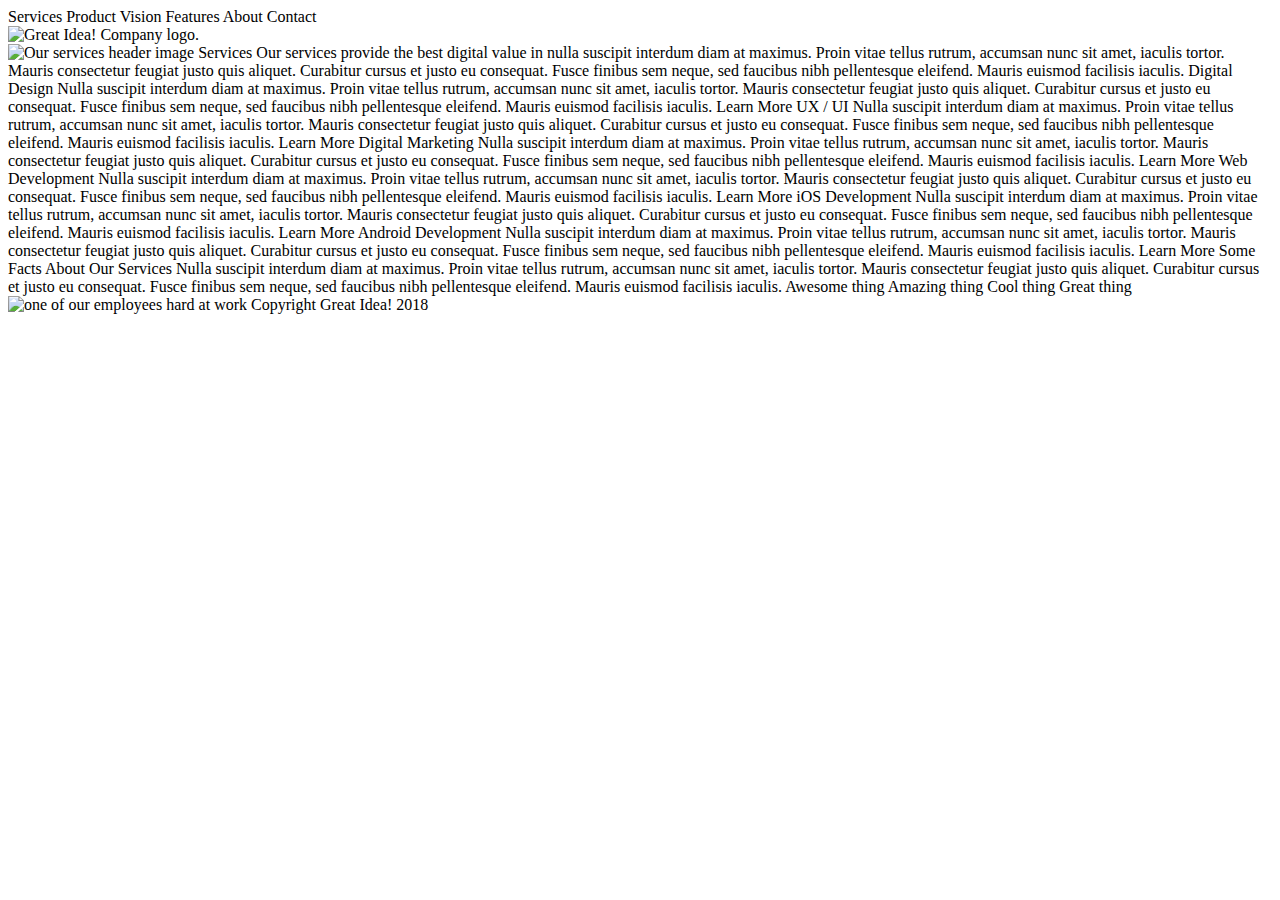
==== great-idea/services.html @ 619346fd "Added Tags for Nav and Header" ====
<!doctype html>

<html lang="en">
<head>
  <meta charset="utf-8">

  <title>Great Idea!</title>

  <link href="https://fonts.googleapis.com/css?family=Bangers|Titillium+Web" rel="stylesheet">
  <link rel="stylesheet" href="css/index.css">

  <!--[if lt IE 9]>
    <script src="https://cdnjs.cloudflare.com/ajax/libs/html5shiv/3.7.3/html5shiv.js"></script>
  <![endif]-->
</head>

<body>

  <div id="navbar">
    <header>
    <nav>
      <a>Services</a>
      <a>Product</a>
      <a>Vision</a>
      <a>Features</a>
      <a>About</a>
      <a>Contact</a>
    </nav>
    <img class="logo" src="img/logo.png" alt="Great Idea! Company logo.">
  
  </header>
  </div>


<img class="services-header-img" src="img/services-header.jpg" alt="Our services header image">

Services

Our services provide the best digital value in nulla suscipit interdum diam at maximus. Proin vitae tellus rutrum, accumsan nunc sit amet, iaculis tortor. Mauris consectetur feugiat justo quis aliquet. Curabitur cursus et justo eu consequat. Fusce finibus sem neque, sed faucibus nibh pellentesque eleifend. Mauris euismod facilisis iaculis.


Digital Design

Nulla suscipit interdum diam at maximus. Proin vitae tellus rutrum, accumsan nunc sit amet, iaculis tortor. Mauris consectetur feugiat justo quis aliquet. Curabitur cursus et justo eu consequat. Fusce finibus sem neque, sed faucibus nibh pellentesque
eleifend. Mauris euismod facilisis iaculis.

Learn More



UX / UI

Nulla suscipit interdum diam at maximus. Proin vitae tellus rutrum, accumsan nunc sit amet, iaculis tortor. Mauris consectetur feugiat justo quis aliquet. Curabitur cursus et justo eu consequat. Fusce finibus sem neque, sed faucibus nibh pellentesque
eleifend. Mauris euismod facilisis iaculis.

Learn More



Digital Marketing

Nulla suscipit interdum diam at maximus. Proin vitae tellus rutrum, accumsan nunc sit amet, iaculis tortor. Mauris consectetur feugiat justo quis aliquet. Curabitur cursus et justo eu consequat. Fusce finibus sem neque, sed faucibus nibh pellentesque
eleifend. Mauris euismod facilisis iaculis.

Learn More



Web Development

Nulla suscipit interdum diam at maximus. Proin vitae tellus rutrum, accumsan nunc sit amet, iaculis tortor. Mauris consectetur feugiat justo quis aliquet. Curabitur cursus et justo eu consequat. Fusce finibus sem neque, sed faucibus nibh pellentesque
eleifend. Mauris euismod facilisis iaculis.

Learn More



iOS Development

Nulla suscipit interdum diam at maximus. Proin vitae tellus rutrum, accumsan nunc sit amet, iaculis tortor. Mauris consectetur feugiat justo quis aliquet. Curabitur cursus et justo eu consequat. Fusce finibus sem neque, sed faucibus nibh pellentesque
eleifend. Mauris euismod facilisis iaculis.

Learn More



Android Development

Nulla suscipit interdum diam at maximus. Proin vitae tellus rutrum, accumsan nunc sit amet, iaculis tortor. Mauris consectetur feugiat justo quis aliquet. Curabitur cursus et justo eu consequat. Fusce finibus sem neque, sed faucibus nibh pellentesque
eleifend. Mauris euismod facilisis iaculis.

Learn More


Some Facts About Our Services

Nulla suscipit interdum diam at maximus. Proin vitae tellus rutrum, accumsan nunc sit amet, iaculis tortor. Mauris consectetur feugiat justo quis aliquet. Curabitur cursus et justo eu consequat. Fusce finibus sem neque, sed faucibus nibh pellentesque
eleifend. Mauris euismod facilisis iaculis.


Awesome thing
Amazing thing
Cool thing
Great thing

<img class="services-info-img" src="img/services-info.png" alt="one of our employees hard at work">

Copyright Great Idea! 2018

</body>

</html>
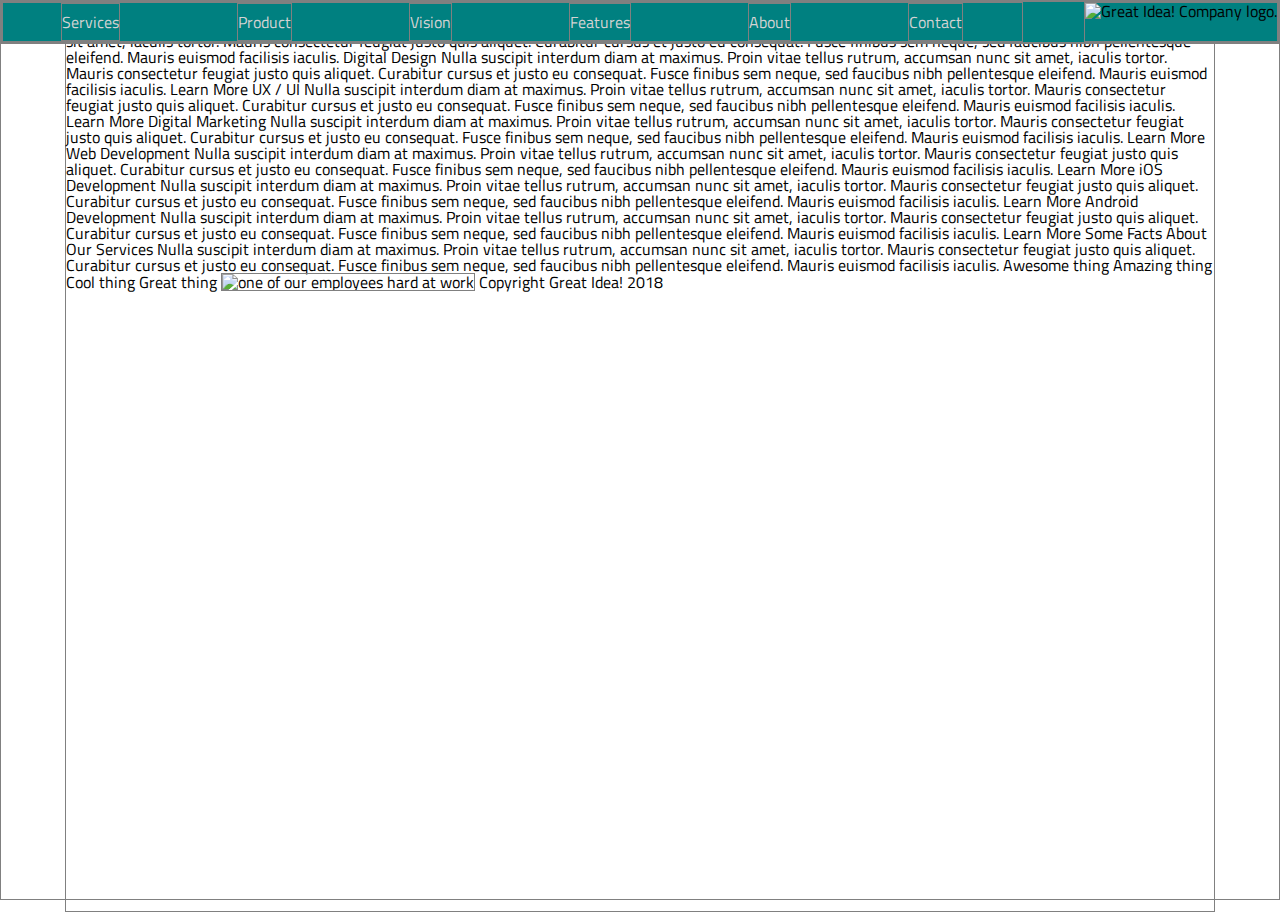
==== commit cd2fce18: "began to add flexbox properties" ====
--- a/great-idea/services.html
+++ b/great-idea/services.html
@@ -1,6 +1,7 @@
 <!doctype html>
 
 <html lang="en">
+
 <head>
   <meta charset="utf-8">
 
@@ -18,94 +19,110 @@
 
   <div id="navbar">
     <header>
-    <nav>
-      <a>Services</a>
-      <a>Product</a>
-      <a>Vision</a>
-      <a>Features</a>
-      <a>About</a>
-      <a>Contact</a>
-    </nav>
-    <img class="logo" src="img/logo.png" alt="Great Idea! Company logo.">
-  
-  </header>
+      <nav>
+        <a>Services</a>
+        <a>Product</a>
+        <a>Vision</a>
+        <a>Features</a>
+        <a>About</a>
+        <a>Contact</a>
+      </nav>
+      <img class="logo" src="img/logo.png" alt="Great Idea! Company logo.">
+
+    </header>
   </div>
 
 
-<img class="services-header-img" src="img/services-header.jpg" alt="Our services header image">
+  <img class="services-header-img" src="img/services-header.jpg" alt="Our services header image">
 
-Services
+  Services
 
-Our services provide the best digital value in nulla suscipit interdum diam at maximus. Proin vitae tellus rutrum, accumsan nunc sit amet, iaculis tortor. Mauris consectetur feugiat justo quis aliquet. Curabitur cursus et justo eu consequat. Fusce finibus sem neque, sed faucibus nibh pellentesque eleifend. Mauris euismod facilisis iaculis.
+  Our services provide the best digital value in nulla suscipit interdum diam at maximus. Proin vitae tellus rutrum,
+  accumsan nunc sit amet, iaculis tortor. Mauris consectetur feugiat justo quis aliquet. Curabitur cursus et justo eu
+  consequat. Fusce finibus sem neque, sed faucibus nibh pellentesque eleifend. Mauris euismod facilisis iaculis.
 
 
-Digital Design
+  Digital Design
 
-Nulla suscipit interdum diam at maximus. Proin vitae tellus rutrum, accumsan nunc sit amet, iaculis tortor. Mauris consectetur feugiat justo quis aliquet. Curabitur cursus et justo eu consequat. Fusce finibus sem neque, sed faucibus nibh pellentesque
-eleifend. Mauris euismod facilisis iaculis.
+  Nulla suscipit interdum diam at maximus. Proin vitae tellus rutrum, accumsan nunc sit amet, iaculis tortor. Mauris
+  consectetur feugiat justo quis aliquet. Curabitur cursus et justo eu consequat. Fusce finibus sem neque, sed faucibus
+  nibh pellentesque
+  eleifend. Mauris euismod facilisis iaculis.
 
-Learn More
+  Learn More
 
 
 
-UX / UI
+  UX / UI
 
-Nulla suscipit interdum diam at maximus. Proin vitae tellus rutrum, accumsan nunc sit amet, iaculis tortor. Mauris consectetur feugiat justo quis aliquet. Curabitur cursus et justo eu consequat. Fusce finibus sem neque, sed faucibus nibh pellentesque
-eleifend. Mauris euismod facilisis iaculis.
+  Nulla suscipit interdum diam at maximus. Proin vitae tellus rutrum, accumsan nunc sit amet, iaculis tortor. Mauris
+  consectetur feugiat justo quis aliquet. Curabitur cursus et justo eu consequat. Fusce finibus sem neque, sed faucibus
+  nibh pellentesque
+  eleifend. Mauris euismod facilisis iaculis.
 
-Learn More
+  Learn More
 
 
 
-Digital Marketing
+  Digital Marketing
 
-Nulla suscipit interdum diam at maximus. Proin vitae tellus rutrum, accumsan nunc sit amet, iaculis tortor. Mauris consectetur feugiat justo quis aliquet. Curabitur cursus et justo eu consequat. Fusce finibus sem neque, sed faucibus nibh pellentesque
-eleifend. Mauris euismod facilisis iaculis.
+  Nulla suscipit interdum diam at maximus. Proin vitae tellus rutrum, accumsan nunc sit amet, iaculis tortor. Mauris
+  consectetur feugiat justo quis aliquet. Curabitur cursus et justo eu consequat. Fusce finibus sem neque, sed faucibus
+  nibh pellentesque
+  eleifend. Mauris euismod facilisis iaculis.
 
-Learn More
+  Learn More
 
 
 
-Web Development
+  Web Development
 
-Nulla suscipit interdum diam at maximus. Proin vitae tellus rutrum, accumsan nunc sit amet, iaculis tortor. Mauris consectetur feugiat justo quis aliquet. Curabitur cursus et justo eu consequat. Fusce finibus sem neque, sed faucibus nibh pellentesque
-eleifend. Mauris euismod facilisis iaculis.
+  Nulla suscipit interdum diam at maximus. Proin vitae tellus rutrum, accumsan nunc sit amet, iaculis tortor. Mauris
+  consectetur feugiat justo quis aliquet. Curabitur cursus et justo eu consequat. Fusce finibus sem neque, sed faucibus
+  nibh pellentesque
+  eleifend. Mauris euismod facilisis iaculis.
 
-Learn More
+  Learn More
 
 
 
-iOS Development
+  iOS Development
 
-Nulla suscipit interdum diam at maximus. Proin vitae tellus rutrum, accumsan nunc sit amet, iaculis tortor. Mauris consectetur feugiat justo quis aliquet. Curabitur cursus et justo eu consequat. Fusce finibus sem neque, sed faucibus nibh pellentesque
-eleifend. Mauris euismod facilisis iaculis.
+  Nulla suscipit interdum diam at maximus. Proin vitae tellus rutrum, accumsan nunc sit amet, iaculis tortor. Mauris
+  consectetur feugiat justo quis aliquet. Curabitur cursus et justo eu consequat. Fusce finibus sem neque, sed faucibus
+  nibh pellentesque
+  eleifend. Mauris euismod facilisis iaculis.
 
-Learn More
+  Learn More
 
 
 
-Android Development
+  Android Development
 
-Nulla suscipit interdum diam at maximus. Proin vitae tellus rutrum, accumsan nunc sit amet, iaculis tortor. Mauris consectetur feugiat justo quis aliquet. Curabitur cursus et justo eu consequat. Fusce finibus sem neque, sed faucibus nibh pellentesque
-eleifend. Mauris euismod facilisis iaculis.
+  Nulla suscipit interdum diam at maximus. Proin vitae tellus rutrum, accumsan nunc sit amet, iaculis tortor. Mauris
+  consectetur feugiat justo quis aliquet. Curabitur cursus et justo eu consequat. Fusce finibus sem neque, sed faucibus
+  nibh pellentesque
+  eleifend. Mauris euismod facilisis iaculis.
 
-Learn More
+  Learn More
 
 
-Some Facts About Our Services
+  Some Facts About Our Services
 
-Nulla suscipit interdum diam at maximus. Proin vitae tellus rutrum, accumsan nunc sit amet, iaculis tortor. Mauris consectetur feugiat justo quis aliquet. Curabitur cursus et justo eu consequat. Fusce finibus sem neque, sed faucibus nibh pellentesque
-eleifend. Mauris euismod facilisis iaculis.
+  Nulla suscipit interdum diam at maximus. Proin vitae tellus rutrum, accumsan nunc sit amet, iaculis tortor. Mauris
+  consectetur feugiat justo quis aliquet. Curabitur cursus et justo eu consequat. Fusce finibus sem neque, sed faucibus
+  nibh pellentesque
+  eleifend. Mauris euismod facilisis iaculis.
 
 
-Awesome thing
-Amazing thing
-Cool thing
-Great thing
+  Awesome thing
+  Amazing thing
+  Cool thing
+  Great thing
 
-<img class="services-info-img" src="img/services-info.png" alt="one of our employees hard at work">
+  <img class="services-info-img" src="img/services-info.png" alt="one of our employees hard at work">
 
-Copyright Great Idea! 2018
+  Copyright Great Idea! 2018
 
 </body>
 
--- a/great-idea/css/index.css
+++ b/great-idea/css/index.css
@@ -0,0 +1,161 @@
+/* http://meyerweb.com/eric/tools/css/reset/ 
+   v2.0 | 20110126
+   License: none (public domain)
+*/
+
+html, body, div, span, applet, object, iframe,
+h1, h2, h3, h4, h5, h6, p, blockquote, pre,
+a, abbr, acronym, address, big, cite, code,
+del, dfn, em, img, ins, kbd, q, s, samp,
+small, strike, strong, sub, sup, tt, var,
+b, u, i, center,
+dl, dt, dd, ol, ul, li,
+fieldset, form, label, legend,
+table, caption, tbody, tfoot, thead, tr, th, td,
+article, aside, canvas, details, embed, 
+figure, figcaption, footer, header, hgroup, 
+menu, nav, output, ruby, section, summary,
+time, mark, audio, video {
+	margin: 0;
+	padding: 0;
+	font-size: 100%;
+	font: inherit;
+	vertical-align: baseline;
+  	max-width:100%; 
+  	border:1px solid grey;
+}
+/* HTML5 display-role reset for older browsers */
+article, aside, details, figcaption, figure, 
+footer, header, hgroup, menu, nav, section {
+	display: block;
+}
+body {
+	line-height: 1;
+}
+ol, ul {
+	list-style: none;
+}
+blockquote, q {
+	quotes: none;
+}
+blockquote:before, blockquote:after,
+q:before, q:after {
+	content: '';
+	content: none;
+}
+table {
+	border-collapse: collapse;
+	border-spacing: 0;
+}
+
+/* Set every element's box-sizing to border-box */
+* {
+    box-sizing: border-box;
+}
+
+html, body {
+    height: 100%;
+    font-family: 'Titillium Web', sans-serif;
+}
+
+h1, h2, h3, h4, h5 {
+    font-family: 'Bangers', cursive;
+    letter-spacing: 1px;
+	margin-bottom: 15px;
+	
+}
+
+/* Your code starts here! */
+body {
+	margin: 1% 5%;
+}
+/* Header */
+
+header {
+	display: flex;
+	justify-content: space-between;
+}
+
+/* nav */
+#navbar {
+	width: 100%;
+	background-color: teal;
+	position: fixed;
+	left: 0;
+	top: 0;
+}
+
+nav {
+	width: 80%;
+	height: 40px;
+	text-align: center;
+	max-height: 100%;
+	display: flex;
+	justify-content: space-around;
+}
+
+nav a{
+	height: 100%;
+	padding:  10px 0;
+	vertical-align: middle;
+	color: lightgrey;
+}
+
+/* Main */
+.main {
+	width: 100%;
+	margin-top: 100px;
+	display: flex;
+	justify-content: space-around;
+	align-items: center;
+
+}
+#get-started{
+	background-color: inherit;
+	border: 2px solid black;
+	padding: 5px 30px;
+}
+
+.left-side {
+	text-align: center;
+}
+
+h1 {
+	font-size: 6em;
+}
+div.left-side a {
+	margin-bottom: 30px;
+	border: 2px solid black;
+}
+
+/* Contents */
+.contents-container{
+	display: flex;
+	flex-wrap: wrap;
+}
+
+.above-image section{
+}
+.below-image section{
+}
+.middle-img {
+	width: 100%;
+}
+
+hr {
+	color: grey;
+	border: 1px solid grey;
+}
+
+/* footer */
+footer{
+	width: 100%;
+}
+address {
+	width: 20%;
+}
+
+.copyright {
+	text-align: center;
+	width: 100%;
+}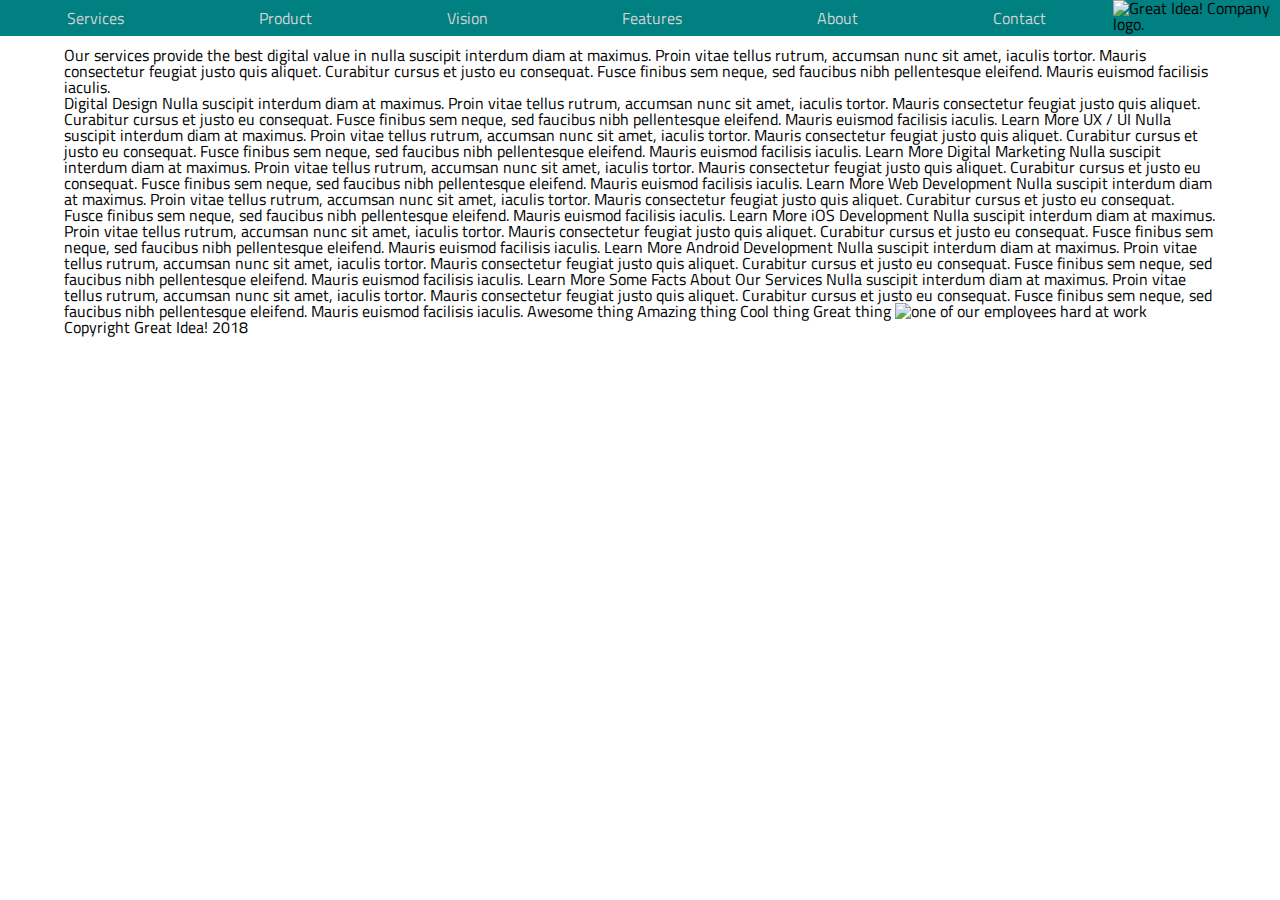
==== commit 8b85681b: "finished first page, starting on services page" ====
--- a/great-idea/services.html
+++ b/great-idea/services.html
@@ -35,12 +35,15 @@
 
   <img class="services-header-img" src="img/services-header.jpg" alt="Our services header image">
 
-  Services
+  <section>
+    <h2>Services</h2>
 
-  Our services provide the best digital value in nulla suscipit interdum diam at maximus. Proin vitae tellus rutrum,
-  accumsan nunc sit amet, iaculis tortor. Mauris consectetur feugiat justo quis aliquet. Curabitur cursus et justo eu
-  consequat. Fusce finibus sem neque, sed faucibus nibh pellentesque eleifend. Mauris euismod facilisis iaculis.
-
+    <p>Our services provide the best digital value in nulla suscipit interdum diam at maximus. Proin vitae tellus
+      rutrum,
+      accumsan nunc sit amet, iaculis tortor. Mauris consectetur feugiat justo quis aliquet. Curabitur cursus et justo
+      eu
+      consequat. Fusce finibus sem neque, sed faucibus nibh pellentesque eleifend. Mauris euismod facilisis iaculis.</p>
+  </section>
 
   Digital Design
 
--- a/great-idea/css/index.css
+++ b/great-idea/css/index.css
@@ -22,7 +22,7 @@
 	font: inherit;
 	vertical-align: baseline;
   	max-width:100%; 
-  	border:1px solid grey;
+  	/* border:1px solid grey; */
 }
 /* HTML5 display-role reset for older browsers */
 article, aside, details, figcaption, figure, 
@@ -67,7 +67,7 @@
 
 /* Your code starts here! */
 body {
-	margin: 1% 5%;
+	margin: 0 5%;
 }
 /* Header */
 
@@ -86,8 +86,7 @@
 }
 
 nav {
-	width: 80%;
-	height: 40px;
+	width: 100%;
 	text-align: center;
 	max-height: 100%;
 	display: flex;
@@ -121,7 +120,7 @@
 }
 
 h1 {
-	font-size: 6em;
+	font-size: 5em;
 }
 div.left-side a {
 	margin-bottom: 30px;
@@ -132,12 +131,30 @@
 .contents-container{
 	display: flex;
 	flex-wrap: wrap;
+	
 }
 
-.above-image section{
+.above-image{
+	display: flex;
+	justify-content: space-between;
+	padding-bottom: 5%;
+	width: 100%;
 }
-.below-image section{
+
+.about {
+	margin-left: 3%;
 }
+
+.below-image{
+	display: flex;
+	justify-content: space-between;
+	padding-top: 5%;
+}
+
+.product {
+	margin: 0 3%;
+}
+
 .middle-img {
 	width: 100%;
 }
@@ -145,6 +162,7 @@
 hr {
 	color: grey;
 	border: 1px solid grey;
+	margin: 50px 0;
 }
 
 /* footer */
@@ -158,4 +176,5 @@
 .copyright {
 	text-align: center;
 	width: 100%;
+	padding-top: 5%;
 }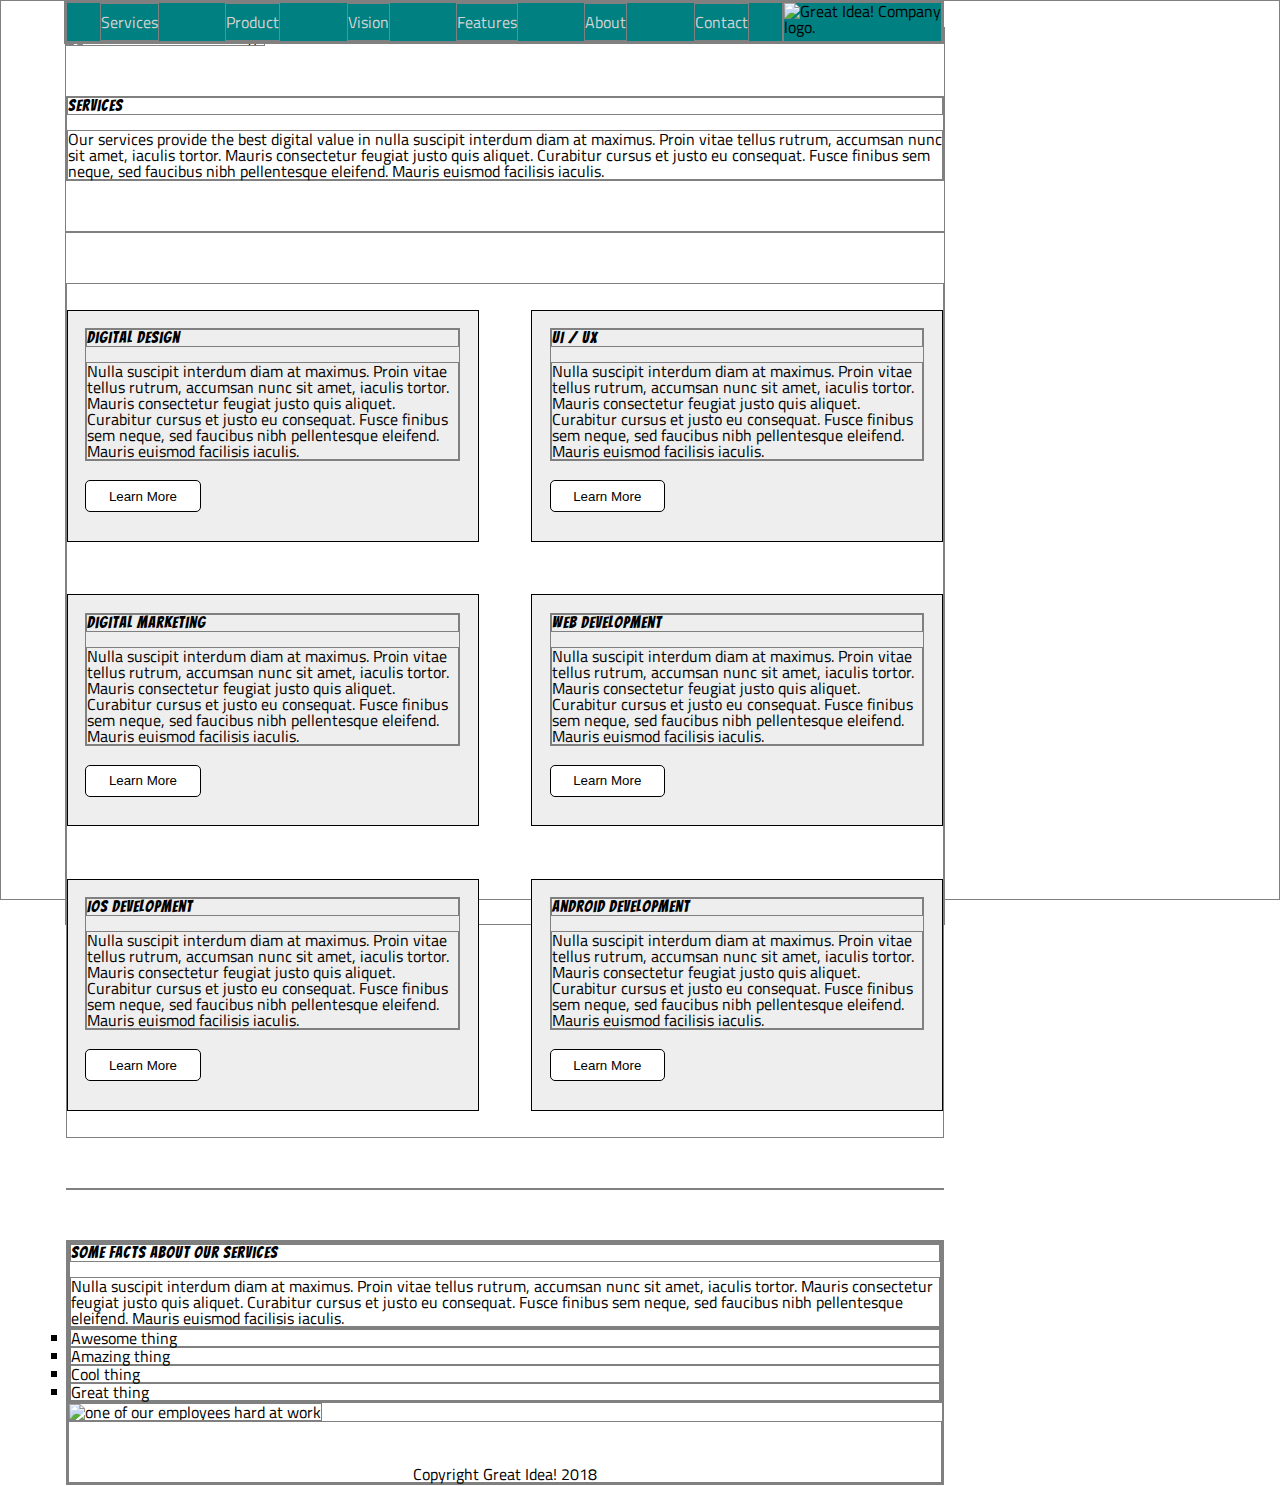
==== commit 8bc5f76a: "Nearly done with second page, haven't started stretch goals" ====
--- a/great-idea/services.html
+++ b/great-idea/services.html
@@ -15,9 +15,9 @@
   <![endif]-->
 </head>
 
-<body>
+<body id="services">
 
-  <div id="navbar">
+  <div id="navbar-services">
     <header>
       <nav>
         <a>Services</a>
@@ -35,9 +35,10 @@
 
   <img class="services-header-img" src="img/services-header.jpg" alt="Our services header image">
 
-  <section>
+
+
+  <section id="services-about">
     <h2>Services</h2>
-
     <p>Our services provide the best digital value in nulla suscipit interdum diam at maximus. Proin vitae tellus
       rutrum,
       accumsan nunc sit amet, iaculis tortor. Mauris consectetur feugiat justo quis aliquet. Curabitur cursus et justo
@@ -45,88 +46,127 @@
       consequat. Fusce finibus sem neque, sed faucibus nibh pellentesque eleifend. Mauris euismod facilisis iaculis.</p>
   </section>
 
-  Digital Design
+  <hr>
+  <div class="services-content">
+    <div>
+      <section>
+        <h3>Digital Design</h3>
 
-  Nulla suscipit interdum diam at maximus. Proin vitae tellus rutrum, accumsan nunc sit amet, iaculis tortor. Mauris
-  consectetur feugiat justo quis aliquet. Curabitur cursus et justo eu consequat. Fusce finibus sem neque, sed faucibus
-  nibh pellentesque
-  eleifend. Mauris euismod facilisis iaculis.
+        <p>Nulla suscipit interdum diam at maximus. Proin vitae tellus rutrum, accumsan nunc sit amet, iaculis tortor.
+          Mauris
+          consectetur feugiat justo quis aliquet. Curabitur cursus et justo eu consequat. Fusce finibus sem neque, sed
+          faucibus
+          nibh pellentesque
+          eleifend. Mauris euismod facilisis iaculis.</p>
+      </section>
 
-  Learn More
+      <button class="learn-more">Learn More</button>
+    </div>
 
+    <div>
+      <section>
+        <h3>UI / UX</h3>
 
+        <p>Nulla suscipit interdum diam at maximus. Proin vitae tellus rutrum, accumsan nunc sit amet, iaculis tortor.
+          Mauris
+          consectetur feugiat justo quis aliquet. Curabitur cursus et justo eu consequat. Fusce finibus sem neque, sed
+          faucibus
+          nibh pellentesque
+          eleifend. Mauris euismod facilisis iaculis.</p>
+      </section>
 
-  UX / UI
+      <button class="learn-more">Learn More</button>
+    </div>
 
-  Nulla suscipit interdum diam at maximus. Proin vitae tellus rutrum, accumsan nunc sit amet, iaculis tortor. Mauris
-  consectetur feugiat justo quis aliquet. Curabitur cursus et justo eu consequat. Fusce finibus sem neque, sed faucibus
-  nibh pellentesque
-  eleifend. Mauris euismod facilisis iaculis.
+    <div>
+      <section>
+        <h3>Digital Marketing</h3>
 
-  Learn More
+        <p>Nulla suscipit interdum diam at maximus. Proin vitae tellus rutrum, accumsan nunc sit amet, iaculis tortor.
+          Mauris
+          consectetur feugiat justo quis aliquet. Curabitur cursus et justo eu consequat. Fusce finibus sem neque, sed
+          faucibus
+          nibh pellentesque
+          eleifend. Mauris euismod facilisis iaculis.</p>
+      </section>
 
+      <button class="learn-more">Learn More</button>
+    </div>
 
+    <div>
+      <section>
+        <h3>Web Development</h3>
 
-  Digital Marketing
+        <p>Nulla suscipit interdum diam at maximus. Proin vitae tellus rutrum, accumsan nunc sit amet, iaculis tortor.
+          Mauris
+          consectetur feugiat justo quis aliquet. Curabitur cursus et justo eu consequat. Fusce finibus sem neque, sed
+          faucibus
+          nibh pellentesque
+          eleifend. Mauris euismod facilisis iaculis.</p>
+      </section>
 
-  Nulla suscipit interdum diam at maximus. Proin vitae tellus rutrum, accumsan nunc sit amet, iaculis tortor. Mauris
-  consectetur feugiat justo quis aliquet. Curabitur cursus et justo eu consequat. Fusce finibus sem neque, sed faucibus
-  nibh pellentesque
-  eleifend. Mauris euismod facilisis iaculis.
+      <button class="learn-more">Learn More</button>
+    </div>
 
-  Learn More
+    <div>
+      <section>
+        <h3>IOS Development</h3>
 
+        <p>Nulla suscipit interdum diam at maximus. Proin vitae tellus rutrum, accumsan nunc sit amet, iaculis tortor.
+          Mauris
+          consectetur feugiat justo quis aliquet. Curabitur cursus et justo eu consequat. Fusce finibus sem neque, sed
+          faucibus
+          nibh pellentesque
+          eleifend. Mauris euismod facilisis iaculis.</p>
+      </section>
 
+      <button class="learn-more">Learn More</button>
+    </div>
 
-  Web Development
+    <div>
+      <section>
+        <h3>Android Development</h3>
 
-  Nulla suscipit interdum diam at maximus. Proin vitae tellus rutrum, accumsan nunc sit amet, iaculis tortor. Mauris
-  consectetur feugiat justo quis aliquet. Curabitur cursus et justo eu consequat. Fusce finibus sem neque, sed faucibus
-  nibh pellentesque
-  eleifend. Mauris euismod facilisis iaculis.
+        <p>Nulla suscipit interdum diam at maximus. Proin vitae tellus rutrum, accumsan nunc sit amet, iaculis tortor.
+          Mauris
+          consectetur feugiat justo quis aliquet. Curabitur cursus et justo eu consequat. Fusce finibus sem neque, sed
+          faucibus
+          nibh pellentesque
+          eleifend. Mauris euismod facilisis iaculis.</p>
+      </section>
 
-  Learn More
+      <button class="learn-more">Learn More</button>
+    </div>
+  </div>
+  <hr>
 
+  <footer>
+  <div>
+    <div>
+    <section>
+      <h3>Some Facts About Our Services</h3>
+      <p>
+        Nulla suscipit interdum diam at maximus. Proin vitae tellus rutrum, accumsan nunc sit amet, iaculis tortor.
+        Mauris
+        consectetur feugiat justo quis aliquet. Curabitur cursus et justo eu consequat. Fusce finibus sem neque, sed
+        faucibus
+        nibh pellentesque
+        eleifend. Mauris euismod facilisis iaculis.</p>
+    </section>
 
+    <ul>
+      <li>Awesome thing</li>
+      <li>Amazing thing</li>
+      <li>Cool thing</li>
+      <li>Great thing</li>
+    </ul>
+  </div>
 
-  iOS Development
+    <img class="services-info-img" src="img/services-info.png" alt="one of our employees hard at work">
 
-  Nulla suscipit interdum diam at maximus. Proin vitae tellus rutrum, accumsan nunc sit amet, iaculis tortor. Mauris
-  consectetur feugiat justo quis aliquet. Curabitur cursus et justo eu consequat. Fusce finibus sem neque, sed faucibus
-  nibh pellentesque
-  eleifend. Mauris euismod facilisis iaculis.
-
-  Learn More
-
-
-
-  Android Development
-
-  Nulla suscipit interdum diam at maximus. Proin vitae tellus rutrum, accumsan nunc sit amet, iaculis tortor. Mauris
-  consectetur feugiat justo quis aliquet. Curabitur cursus et justo eu consequat. Fusce finibus sem neque, sed faucibus
-  nibh pellentesque
-  eleifend. Mauris euismod facilisis iaculis.
-
-  Learn More
-
-
-  Some Facts About Our Services
-
-  Nulla suscipit interdum diam at maximus. Proin vitae tellus rutrum, accumsan nunc sit amet, iaculis tortor. Mauris
-  consectetur feugiat justo quis aliquet. Curabitur cursus et justo eu consequat. Fusce finibus sem neque, sed faucibus
-  nibh pellentesque
-  eleifend. Mauris euismod facilisis iaculis.
-
-
-  Awesome thing
-  Amazing thing
-  Cool thing
-  Great thing
-
-  <img class="services-info-img" src="img/services-info.png" alt="one of our employees hard at work">
-
-  Copyright Great Idea! 2018
-
+    <p class="copyright">Copyright Great Idea! 2018</p>
+  </div>
+  </footer>
 </body>
 
 </html>--- a/great-idea/css/index.css
+++ b/great-idea/css/index.css
@@ -22,7 +22,7 @@
 	font: inherit;
 	vertical-align: baseline;
   	max-width:100%; 
-  	/* border:1px solid grey; */
+  	border:1px solid grey;
 }
 /* HTML5 display-role reset for older browsers */
 article, aside, details, figcaption, figure, 
@@ -67,7 +67,10 @@
 
 /* Your code starts here! */
 body {
-	margin: 0 5%;
+	margin: 2% 5%;
+}
+#services{
+	width: 880px;
 }
 /* Header */
 
@@ -83,6 +86,16 @@
 	position: fixed;
 	left: 0;
 	top: 0;
+}
+
+#navbar-services {
+	width: 100%;
+	background-color: teal;
+	position: fixed;
+	left: 0;
+	top: 0;
+	width: 880px;
+	margin: 0 5%;
 }
 
 nav {
@@ -177,4 +190,41 @@
 	text-align: center;
 	width: 100%;
 	padding-top: 5%;
-}+}
+
+/* services page */
+
+.services-header-img {
+	margin-bottom: 50px;
+}
+
+.services-content{
+	display:flex;
+	flex-wrap: wrap;
+	justify-content: space-between;
+
+}
+
+.services-content div {
+	flex: 0 47%;
+	padding: 2%;
+	margin: 3% 0;
+	background-color:#eee;
+	border: 1px solid black;
+}
+
+.learn-more {
+	margin: 5% 0 3% 0;
+	padding: 2% 6%;
+	background-color: white;
+	border: 1px solid black;
+	border-radius: 5px;
+}
+
+#services footer{
+	display: flex;
+}
+
+ul {
+	list-style-type: square;
+  }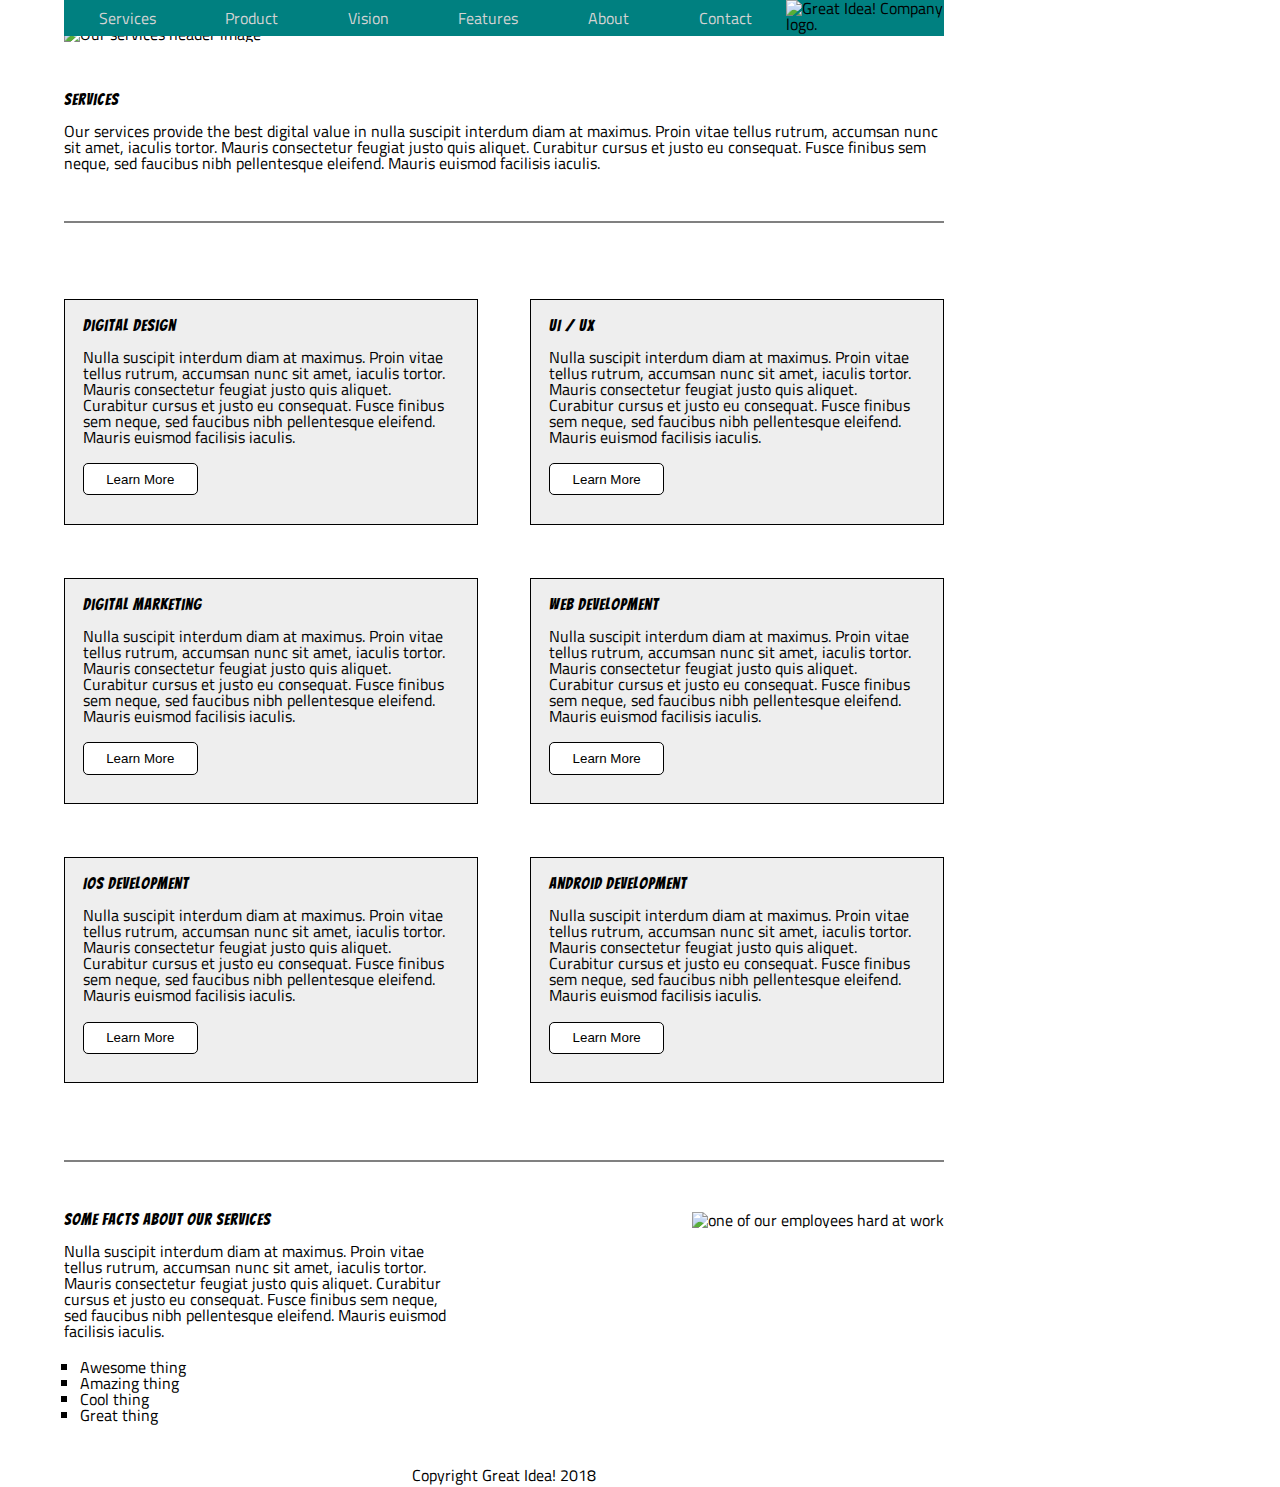
==== commit 6c46b3e0: "finished both pages" ====
--- a/great-idea/services.html
+++ b/great-idea/services.html
@@ -141,31 +141,32 @@
   <hr>
 
   <footer>
-  <div>
-    <div>
-    <section>
-      <h3>Some Facts About Our Services</h3>
-      <p>
-        Nulla suscipit interdum diam at maximus. Proin vitae tellus rutrum, accumsan nunc sit amet, iaculis tortor.
-        Mauris
-        consectetur feugiat justo quis aliquet. Curabitur cursus et justo eu consequat. Fusce finibus sem neque, sed
-        faucibus
-        nibh pellentesque
-        eleifend. Mauris euismod facilisis iaculis.</p>
-    </section>
+    <div class="services-footer-div">
+      <div class="footer-left">
+        <section>
+          <h3>Some Facts About Our Services</h3>
+          <p>
+            Nulla suscipit interdum diam at maximus. Proin vitae tellus rutrum, accumsan nunc sit amet, iaculis tortor.
+            Mauris
+            consectetur feugiat justo quis aliquet. Curabitur cursus et justo eu consequat. Fusce finibus sem neque, sed
+            faucibus
+            nibh pellentesque
+            eleifend. Mauris euismod facilisis iaculis.</p>
+        </section>
 
-    <ul>
-      <li>Awesome thing</li>
-      <li>Amazing thing</li>
-      <li>Cool thing</li>
-      <li>Great thing</li>
-    </ul>
-  </div>
+        <ul>
+          <li>Awesome thing</li>
+          <li>Amazing thing</li>
+          <li>Cool thing</li>
+          <li>Great thing</li>
+        </ul>
+      </div>
+      <div class="footer-right">
+        <img class="services-info-img" src="img/services-info.png" alt="one of our employees hard at work">
+      </div>
+    </div>
+    <p class="copyright">Copyright Great Idea! 2018</p>
 
-    <img class="services-info-img" src="img/services-info.png" alt="one of our employees hard at work">
-
-    <p class="copyright">Copyright Great Idea! 2018</p>
-  </div>
   </footer>
 </body>
 
--- a/great-idea/css/index.css
+++ b/great-idea/css/index.css
@@ -22,7 +22,7 @@
 	font: inherit;
 	vertical-align: baseline;
   	max-width:100%; 
-  	border:1px solid grey;
+  	/* border:1px solid grey; */
 }
 /* HTML5 display-role reset for older browsers */
 article, aside, details, figcaption, figure, 
@@ -221,10 +221,22 @@
 	border-radius: 5px;
 }
 
-#services footer{
-	display: flex;
-}
+.footer-left{
+	width: 50%;
+	padding-right: 5%;
+}
+
+
+.services-footer-div{
+	display: flex;
+	justify-content: space-between;
+	
+}
+
+
 
 ul {
 	list-style-type: square;
+	margin-left: 4%;
+	margin-top: 5%;
   }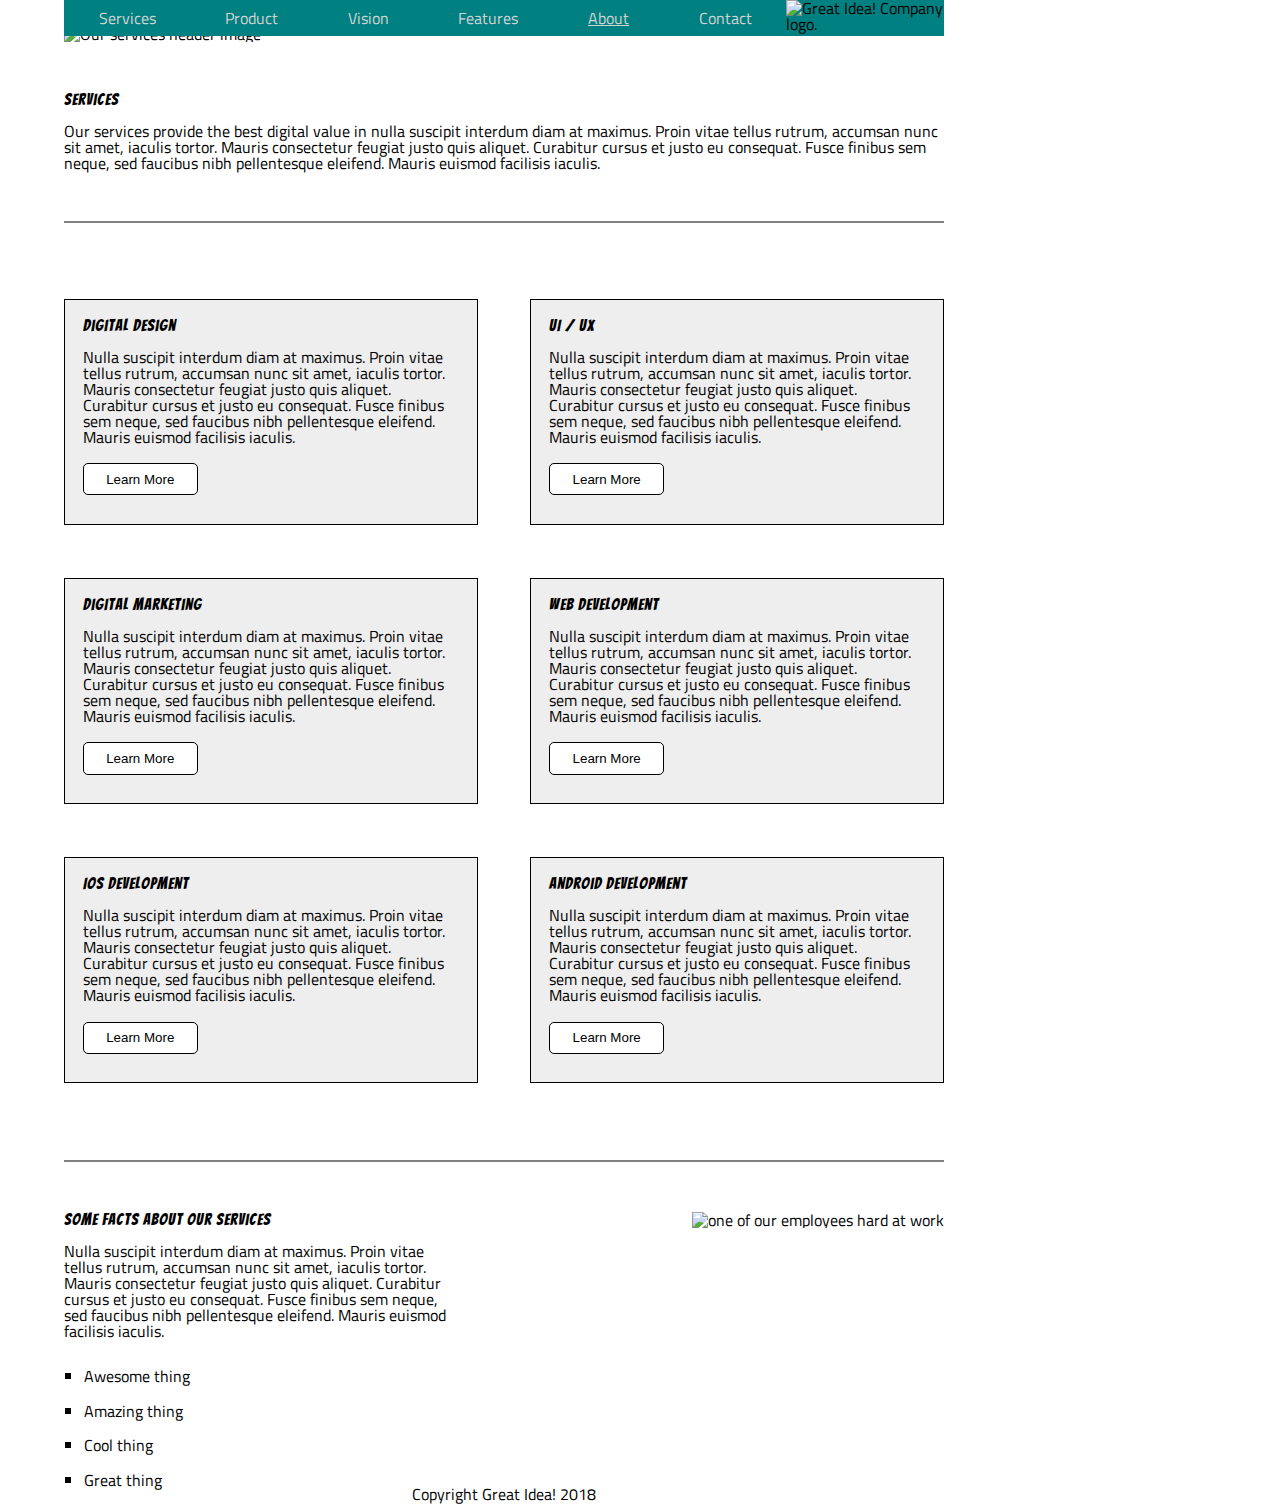
==== commit 92848682: "Finished with a 2" ====
--- a/great-idea/services.html
+++ b/great-idea/services.html
@@ -24,7 +24,7 @@
         <a>Product</a>
         <a>Vision</a>
         <a>Features</a>
-        <a>About</a>
+        <a href="index.html">About</a>
         <a>Contact</a>
       </nav>
       <img class="logo" src="img/logo.png" alt="Great Idea! Company logo.">
--- a/great-idea/css/index.css
+++ b/great-idea/css/index.css
@@ -237,6 +237,9 @@
 
 ul {
 	list-style-type: square;
-	margin-left: 4%;
-	margin-top: 5%;
+	margin:5%;
+	display: flex;
+	flex-direction: column;
+	justify-content: space-around;
+	height: 60%;
   }